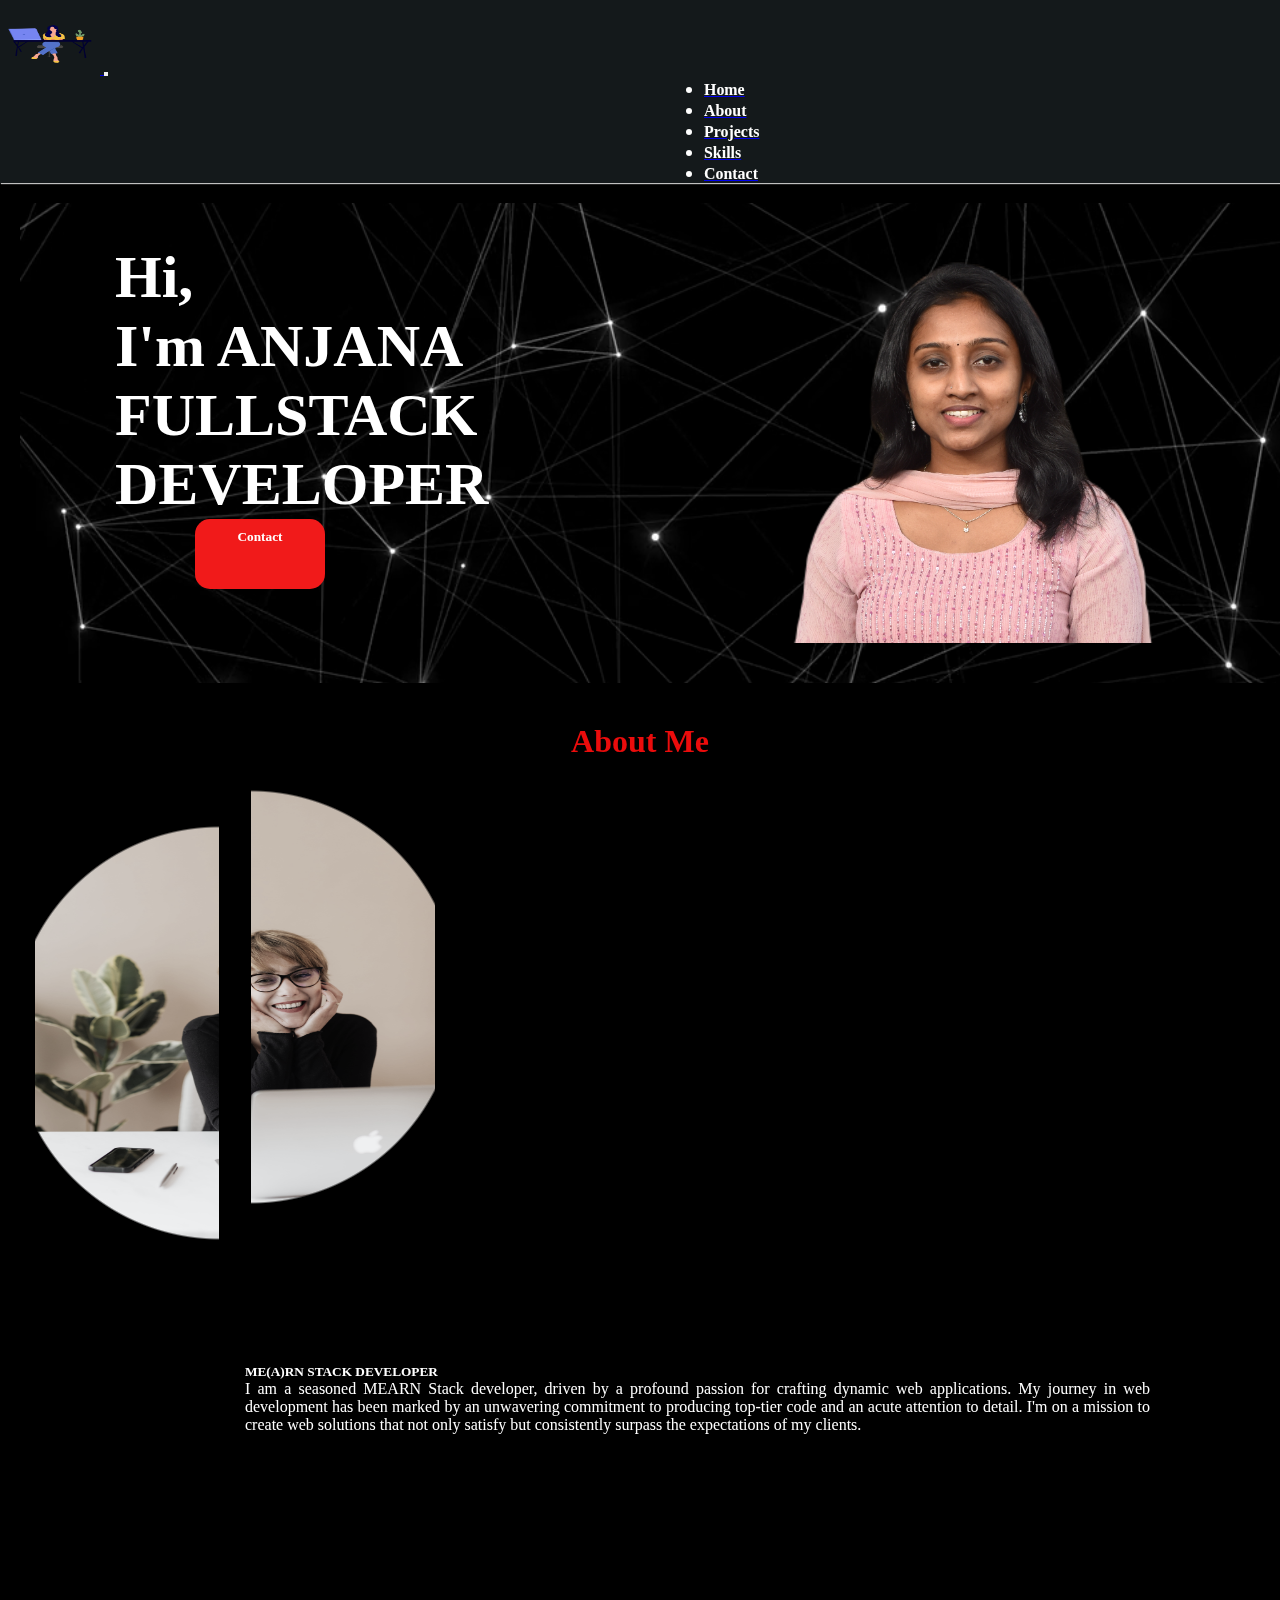
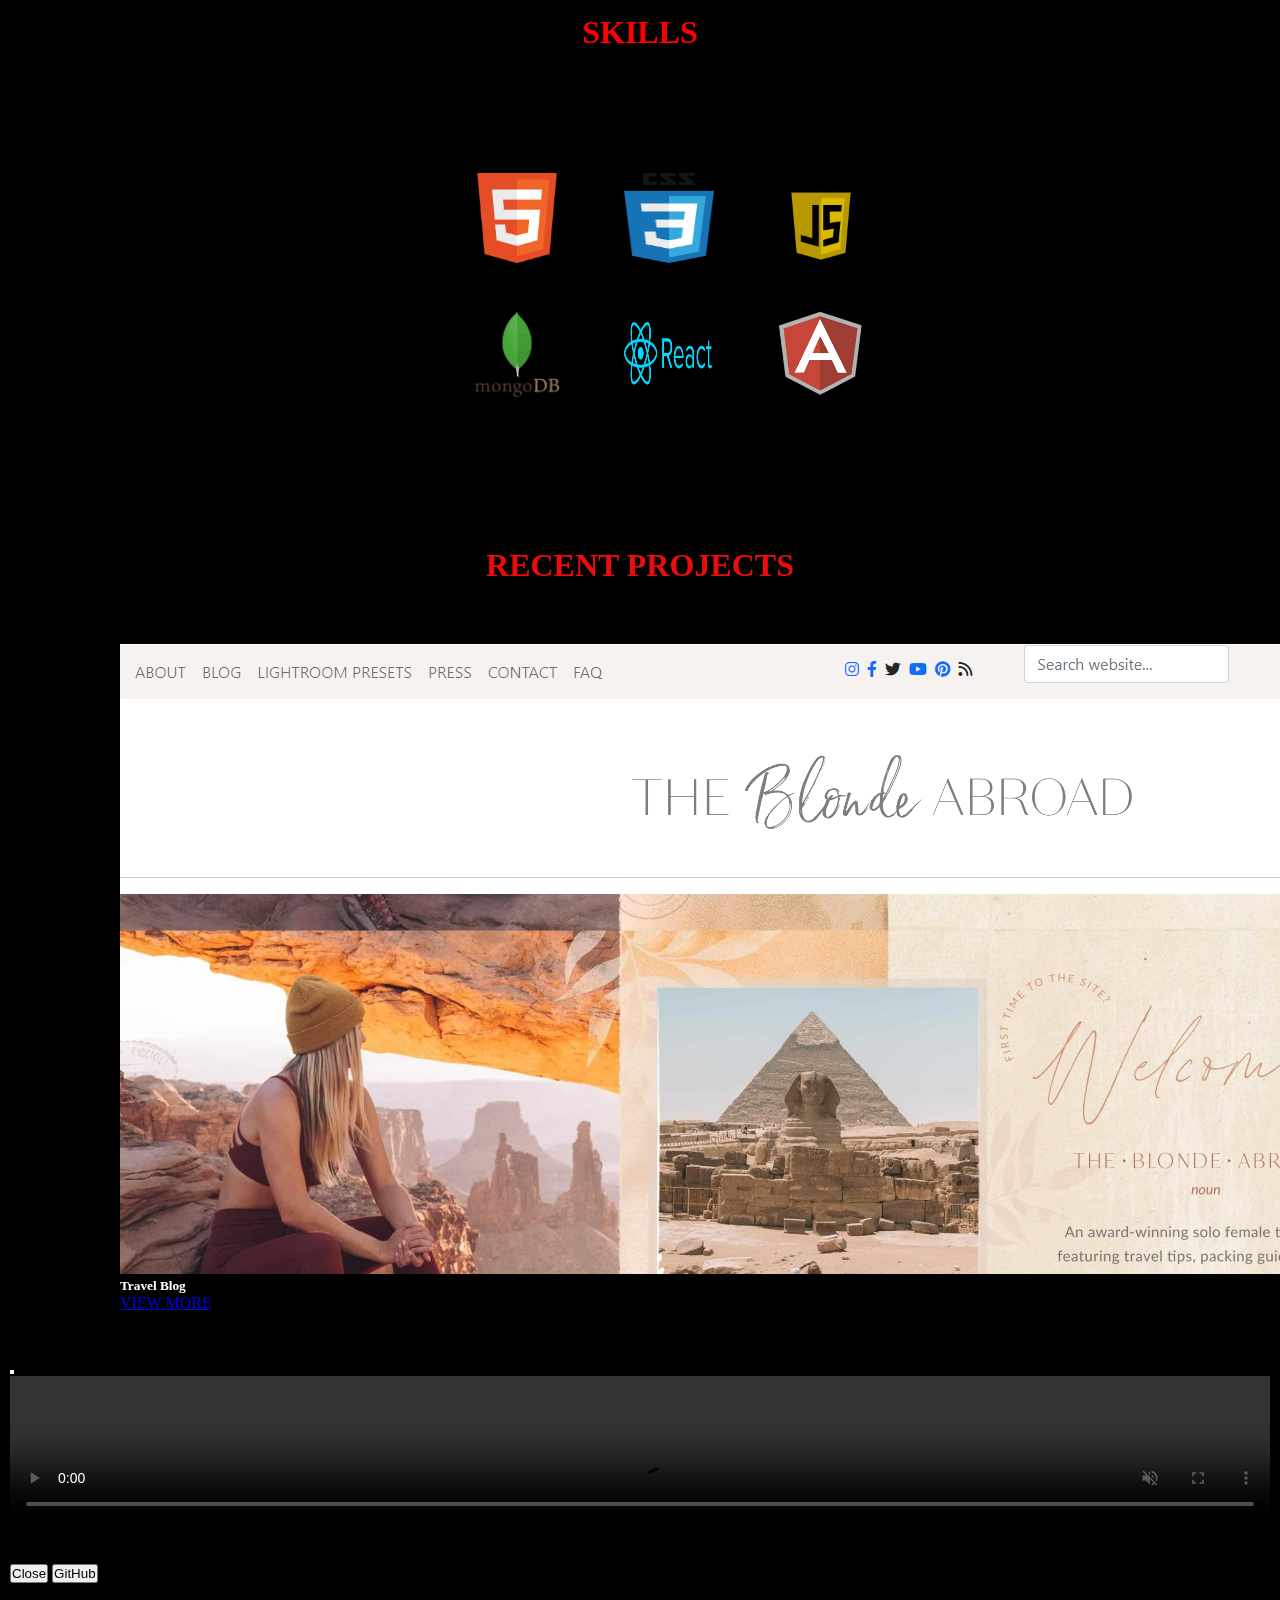
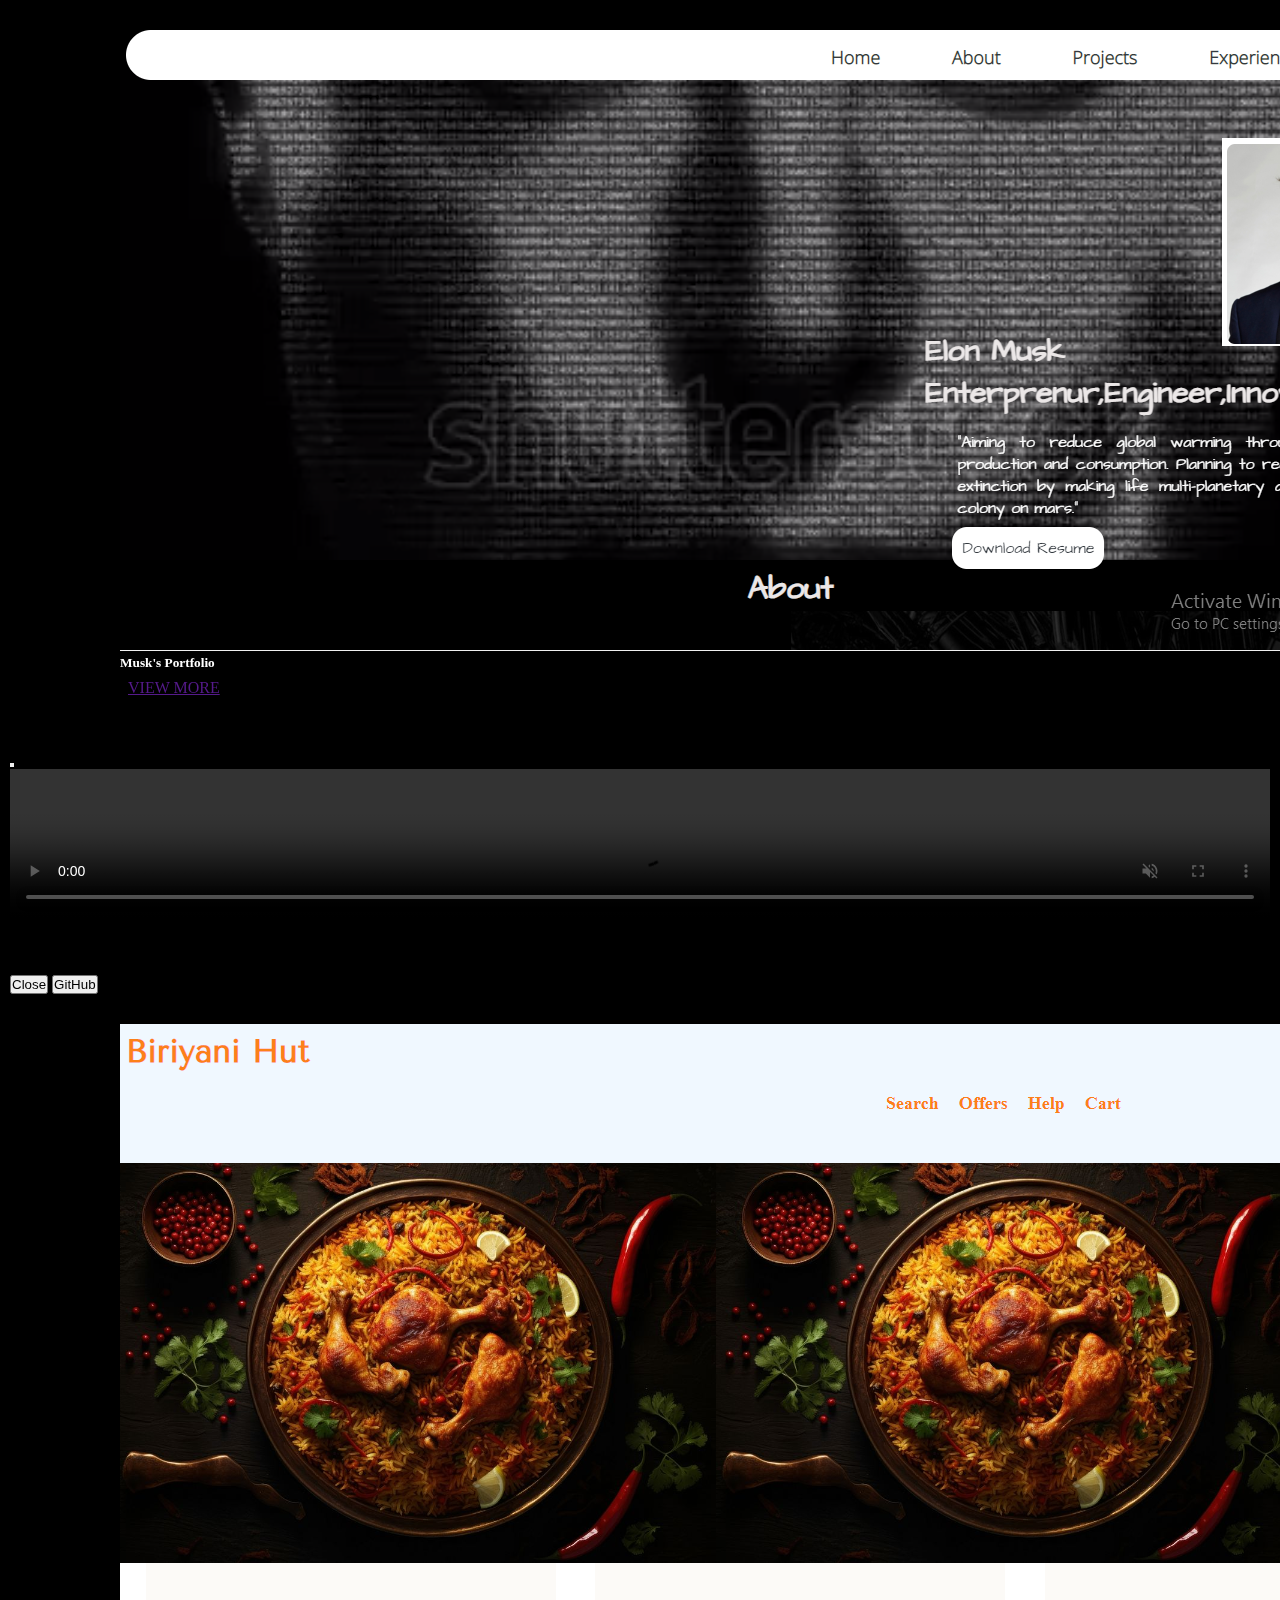
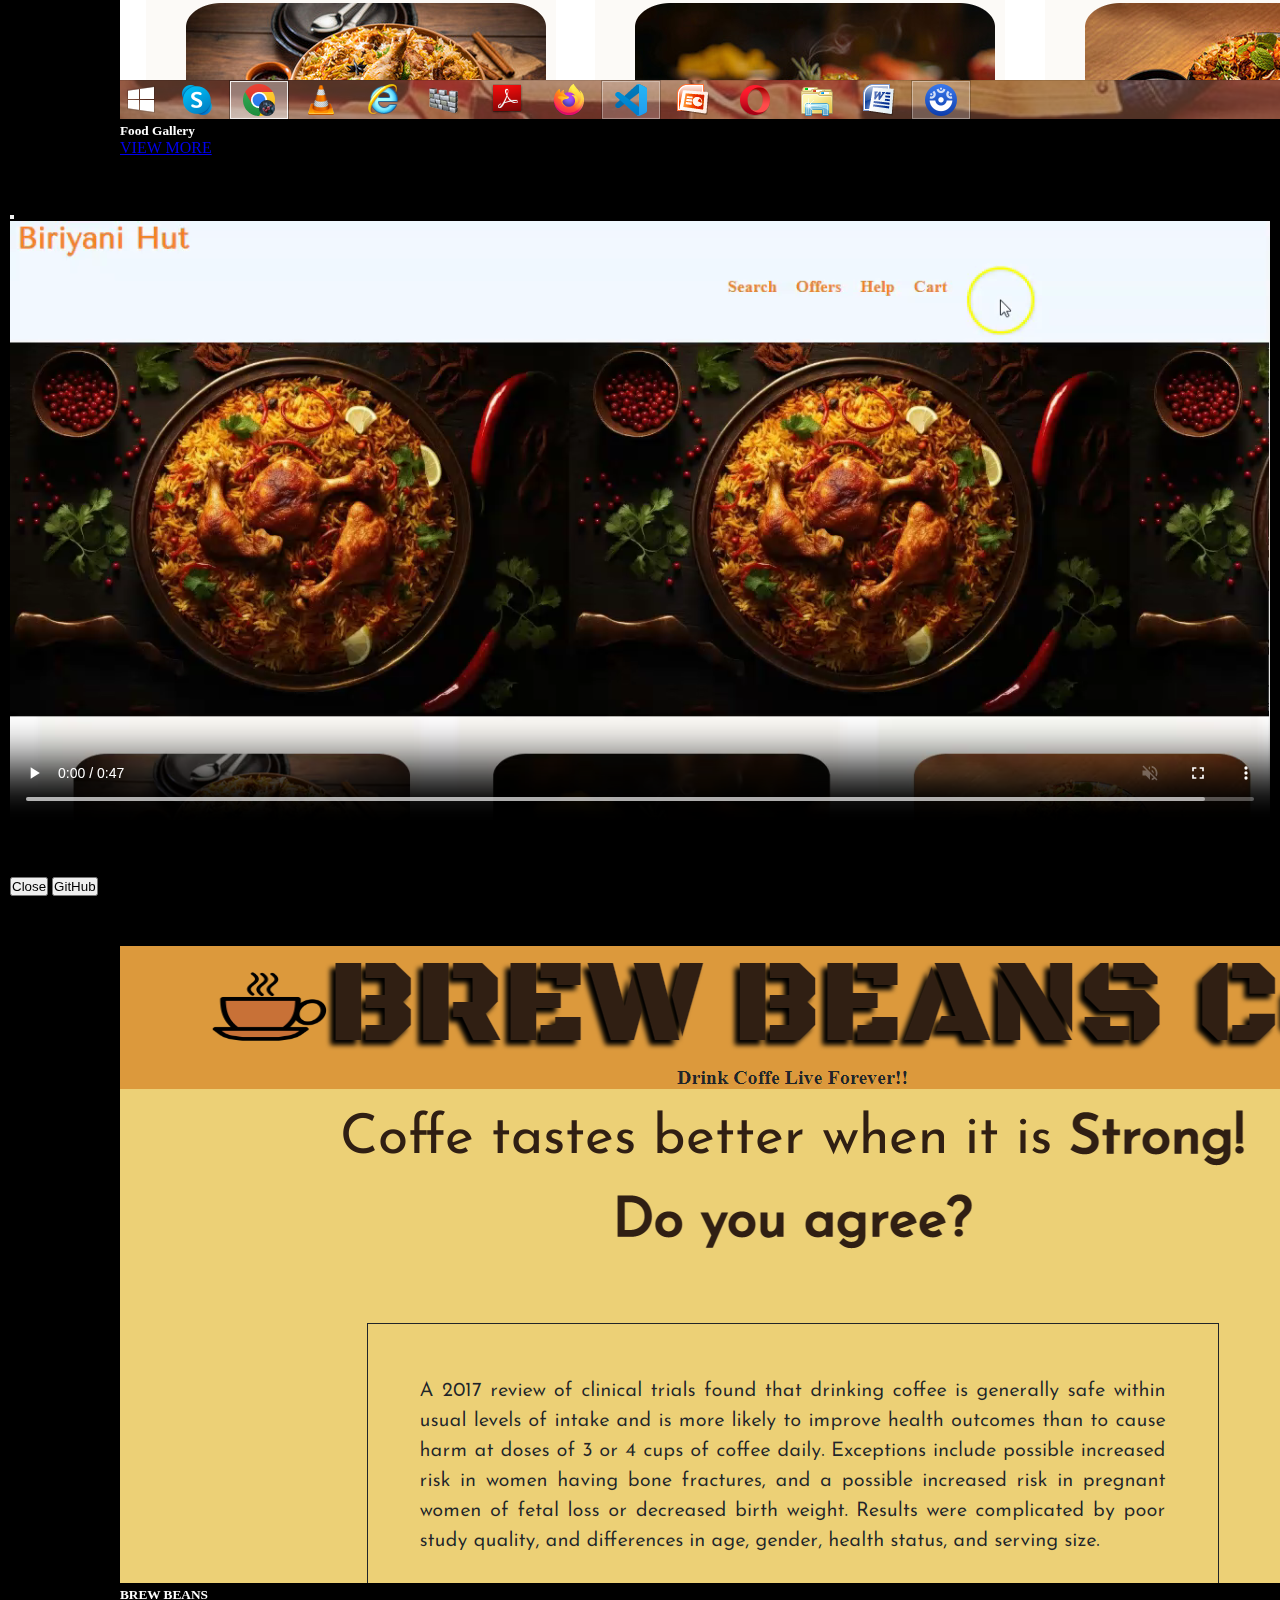
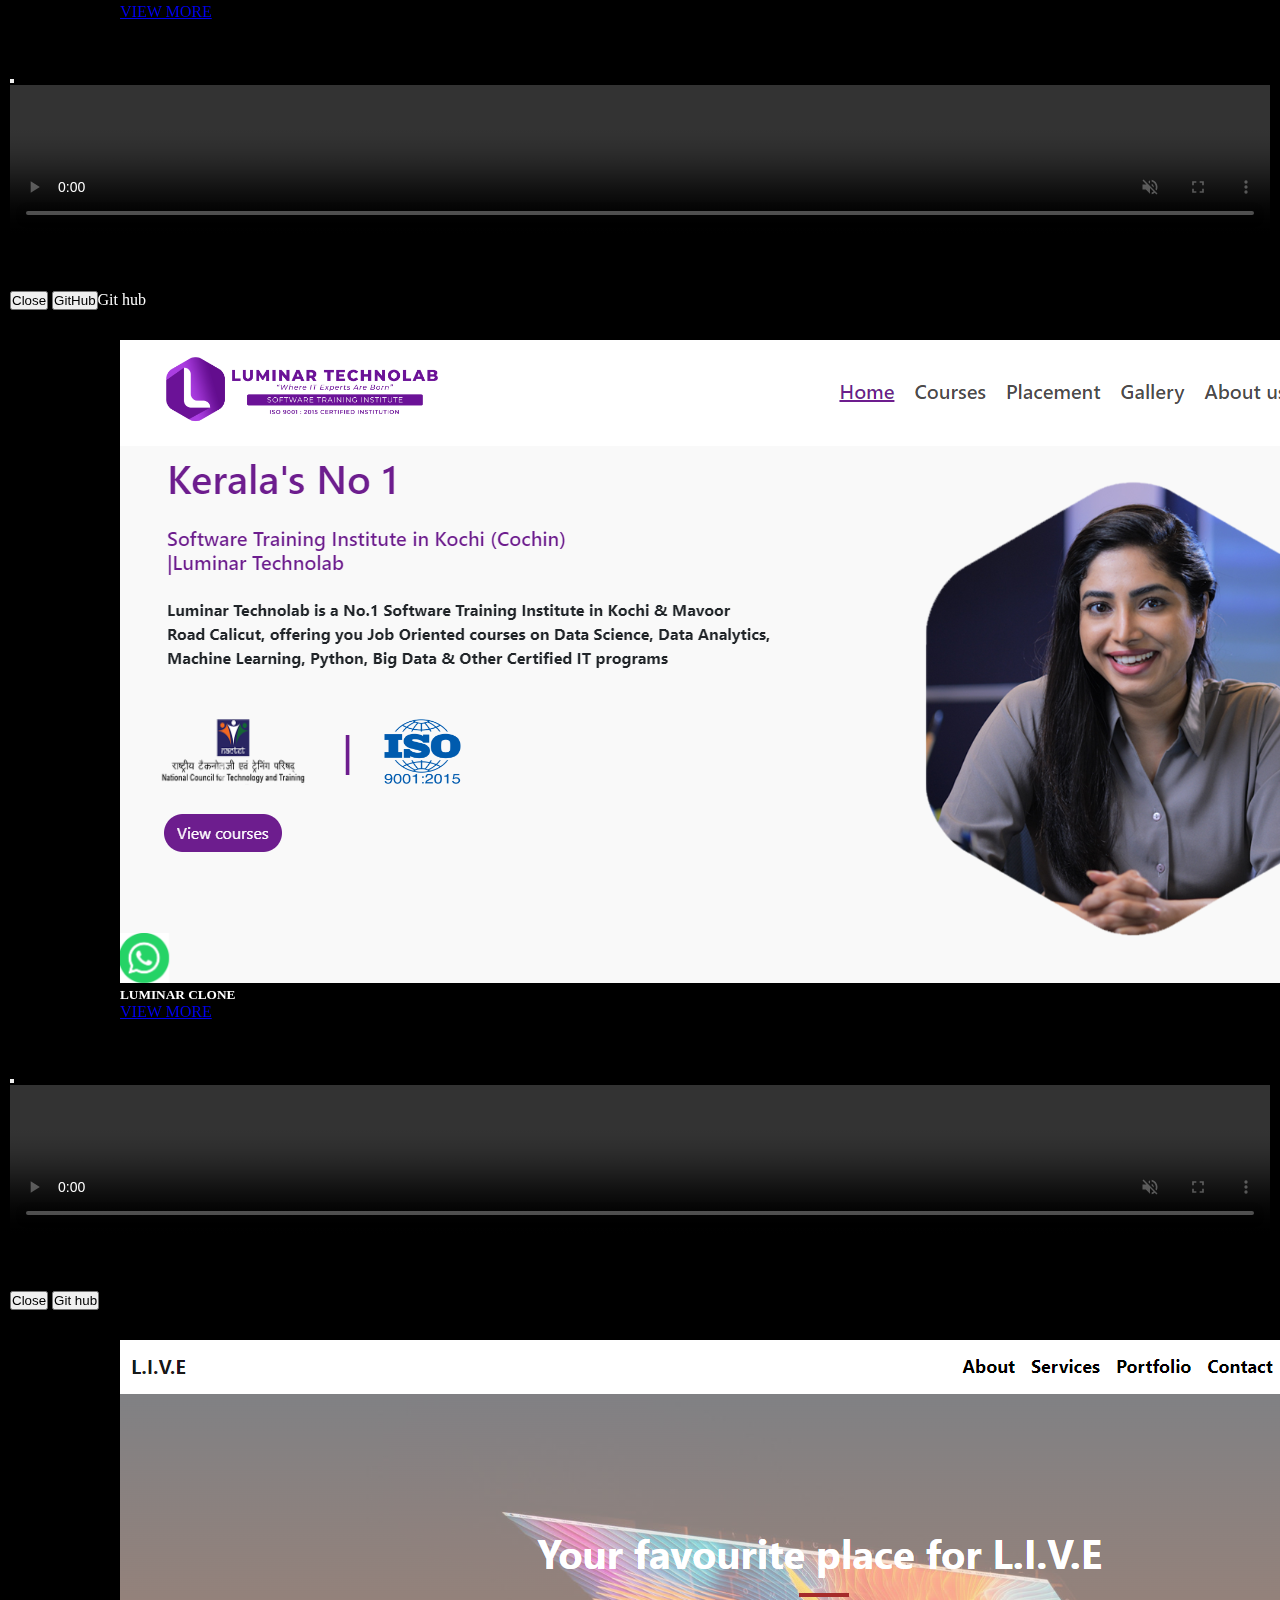
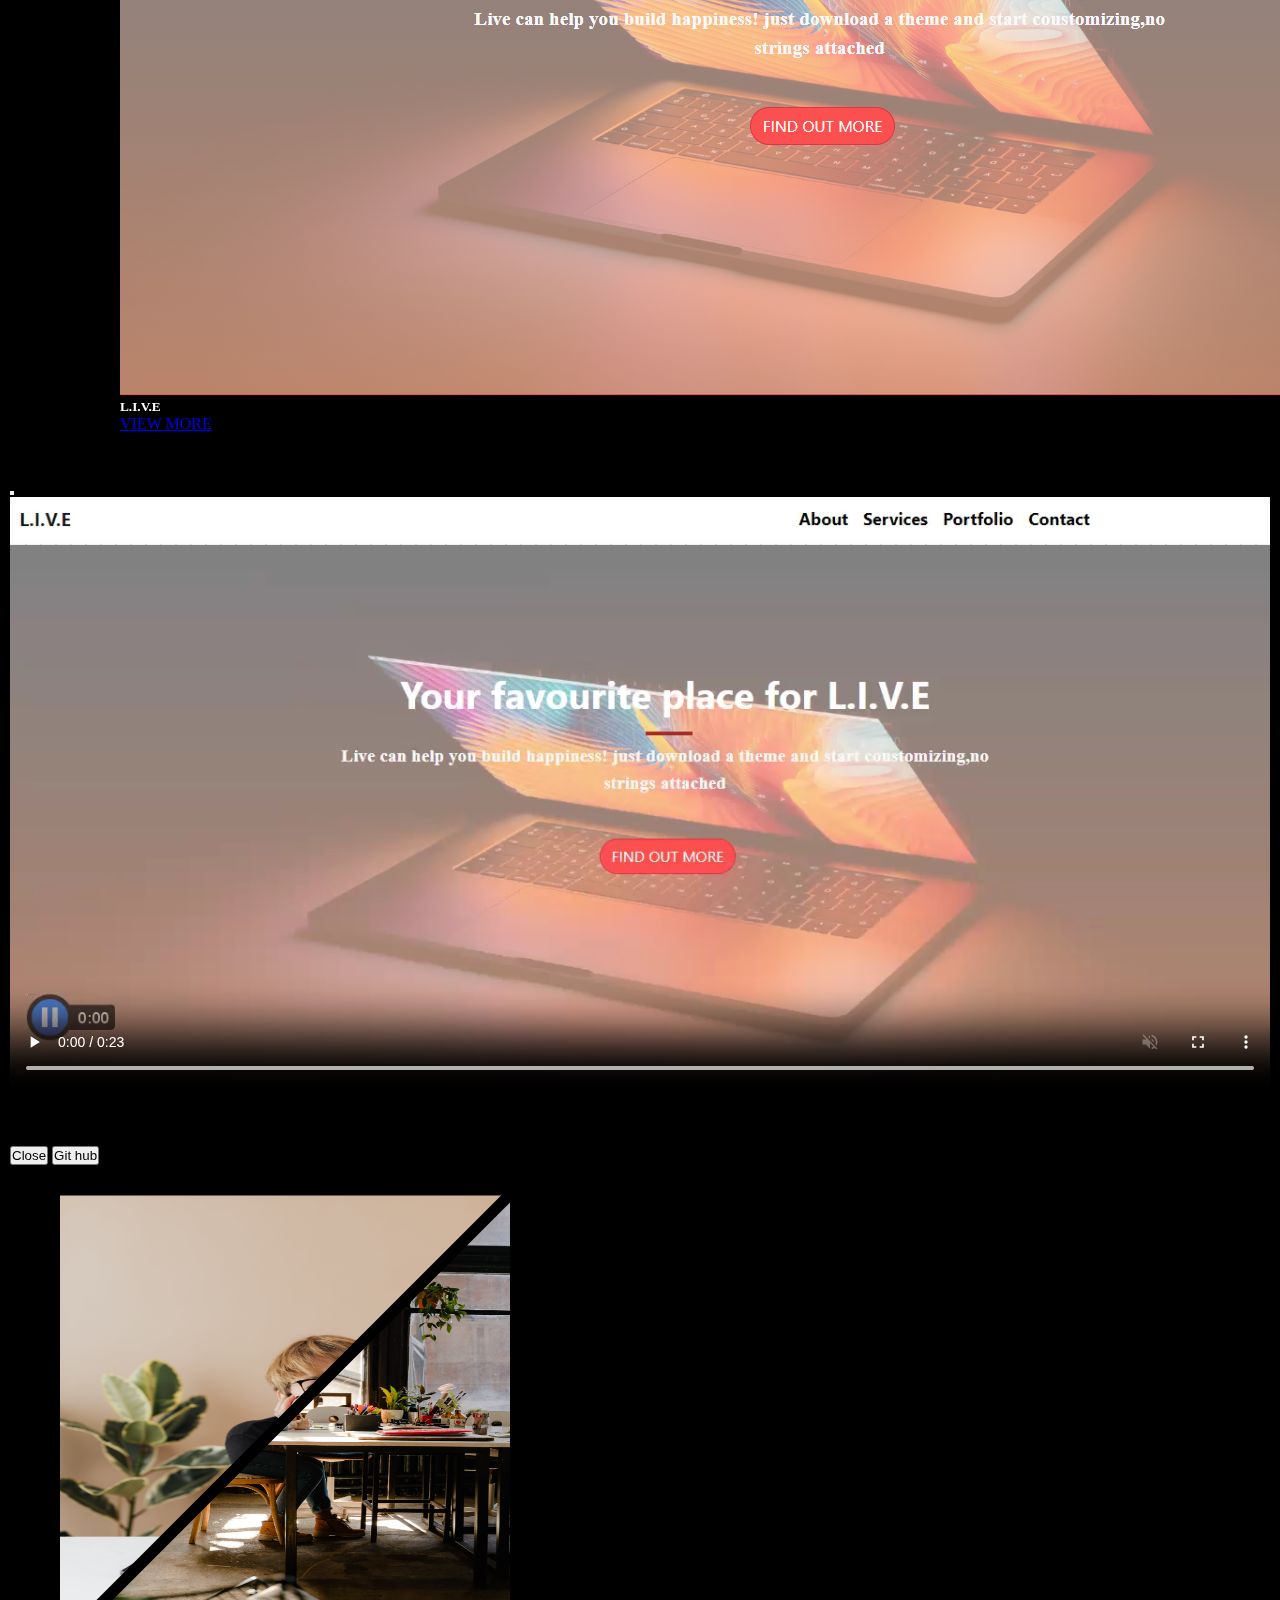
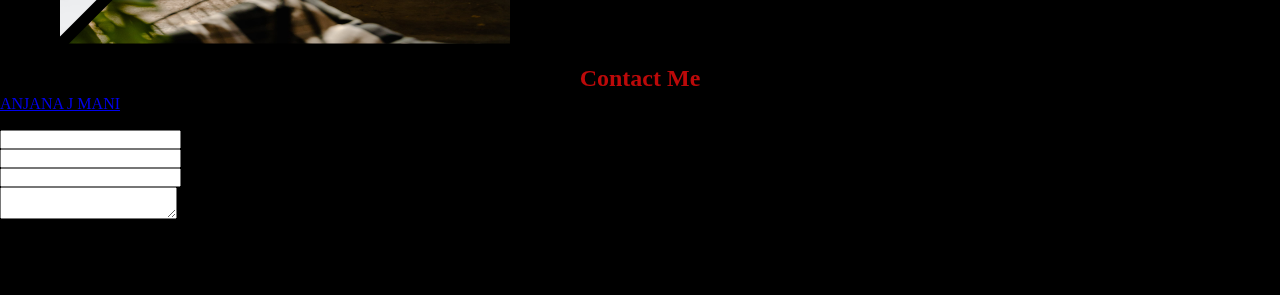
==== index.html @ 1f155f4a "PORTFOLIO" ====
﻿
<!DOCTYPE html>
<html lang="en">

<head>
  <meta charset="UTF-8">
  <meta http-equiv="X-UA-Compatible" content="IE=edge">
  <meta name="viewport" content="width=device-width, initial-scale=1.0">
  <!--bootstap-->
  <link href="https://cdn.jsdelivr.net/npm/bootstrap@5.0.2/dist/css/bootstrap.min.css" rel="stylesheet"
    integrity="sha384-EVSTQN3/azprG1Anm3QDgpJLIm9Nao0Yz1ztcQTwFspd3yD65VohhpuuCOmLASjC" crossorigin="anonymous">
  <script src="https://cdn.jsdelivr.net/npm/@popperjs/core@2.9.2/dist/umd/popper.min.js"
    integrity="sha384-IQsoLXl5PILFhosVNubq5LC7Qb9DXgDA9i+tQ8Zj3iwWAwPtgFTxbJ8NT4GN1R8p"
    crossorigin="anonymous"></script>
  <script src="https://cdn.jsdelivr.net/npm/bootstrap@5.0.2/dist/js/bootstrap.min.js"
    integrity="sha384-cVKIPhGWiC2Al4u+LWgxfKTRIcfu0JTxR+EQDz/bgldoEyl4H0zUF0QKbrJ0EcQF"
    crossorigin="anonymous"></script>
  <!--CSS-->
  <link rel="stylesheet" href="./style.css">

  <!--fontawesome-->

  <link rel="stylesheet" href="https://cdnjs.cloudflare.com/ajax/libs/font-awesome/6.4.2/css/all.min.css"
    integrity="sha512-z3gLpd7yknf1YoNbCzqRKc4qyor8gaKU1qmn+CShxbuBusANI9QpRohGBreCFkKxLhei6S9CQXFEbbKuqLg0DA=="
    crossorigin="anonymous" referrerpolicy="no-referrer" />
  <!--favicon-->

  <link rel="icon"
    href="[data-uri]">

  <link rel="stylesheet" href="https://cdnjs.cloudflare.com/ajax/libs/font-awesome/6.4.2/css/all.min.css"
    integrity="sha512-z3gLpd7yknf1YoNbCzqRKc4qyor8gaKU1qmn+CShxbuBusANI9QpRohGBreCFkKxLhei6S9CQXFEbbKuqLg0DA=="
    crossorigin="anonymous" referrerpolicy="no-referrer" />
  <title>FullStack Developer</title>

</head>

<body>
 <!--navbar-->
 <nav class="navbar navbar-expand-lg navbar-dark ">
  <div class="container-fluid">
  
      <a class='navbar-brand' href='/'>
        <img src="./MEDIA/—Pngtree—girls work in office vector_9269401.png" width="100" height="74" class="d-inline-block align-text-top">
      </a>
    <button class="navbar-toggler" type="button" data-bs-toggle="collapse" data-bs-target="#navbarNav" aria-controls="navbarNav" aria-expanded="false" aria-label="Toggle navigation">
      <span class="navbar-toggler-icon"></span>
    </button>
    <div class="collapse navbar-collapse" id="navbarNav">
      <ul class="navbar-nav">
        <li class="nav-item">
          <a class="nav-link active" aria-current="page" href="#home"><h5>Home</h5></a>
        </li>
        <li class="nav-item">
          <a class="nav-link active" href="#about"><h5>About</h5></a>
        </li>
        <li class="nav-item">
          <a class="nav-link active" href="#projects"><h5>Projects</h5></a>
        </li>
        <li class="nav-item">
          <a class="nav-link active" href="#skills"><h5>Skills</h5></a>
        </li>
        <li class="nav-item">
          <a class="nav-link active" href="#contact" tabindex="-1" aria-disabled="true"><h5>Contact</h5></a>
        </li>
      </ul>
    </div>
  </div>
</nav>

<!--HOME-->
<sectio id="home">
  <div class="home_container_video">
    <video  class="vid"width =100% heigt=500px controls loop autoplay muted>
      <source src="./MEDIA/black_-_13495 (540p).mp4" type="video/mp4">
    </video>
    
  <div class="home_container">
   
    <div class="home_text">
    <h1>Hi,<br>I'm <SPAN class="text-danger">ANJANA</SPAN>
    <br><SPAN class="text-danger">FULL</SPAN>STACK DEVELOPER
    </h1>
    <div class="contact">
      <a href="#contact"><h5>Contact</h5></a>
    </div>
   </div>
   <div class="home_image">
   <img src="./MEDIA/profile.png" >
   </div>

  </div>

  </div>
</section>
<!--About-->


<!--About-->
<section id="about">
 
  <h1 class="about_title">About Me</h1>
  <div class="row1 d-flex">

<div class=" ac1 ms-5"><img  class="about_image" src="./MEDIA/1 (1).jpg" alt="..." height="450px" width="400px"></div>
<div class="ac2 mt-1">
  <h5 class="about_head">ME(A)RN STACK DEVELOPER</h5>
  <p class="about_text">I am a seasoned MEARN Stack developer, driven by a profound passion for crafting dynamic web applications. My journey in web development has been marked by an unwavering commitment to producing top-tier code and an acute attention to detail. I'm on a mission to create web solutions that not only satisfy but consistently surpass the expectations of my clients.</p>    
</div>
</div> 
</section>




<!--SKILLS-->
<section id="skills">
<h1 class="skill_title">SKILLS</h1>
<div class="container_skills d-flex" >

  <TABLE class="skill_table">
    <TR>
      <TD><img src="./html5-logo-31813.png" width="80px" height="60px"></TD>
      <TD><img src="./MEDIA/html5-logo-31821.png" width="80px" height="60px"></TD>
      <TD><img src="./MEDIA/js.png" ></TD>
    </TR>
    <TR>
      <TD><img src="./MEDIA/MONGO.png" width="80px" height="60px"></TD>
      <TD><img src="./MEDIA/REACT.png" width="80px" height="60px"></TD>
      <TD><img src="./MEDIA/angular.png" ></TD>
    </TR>
    <TR>
      <TD></TD>
      <TD></TD>
    </TR>
  </TABLE>
</div>
</section>
</body>
<!--PROJECTS-->
<section id="projects">
  <h1 class="project_title">RECENT PROJECTS</h1>
 
    <div class="row1 d-flex ">
   
    
    <div class="card" style="width: 18rem;">
      <img src="./Snip - Start Here - Google Chrome (2).png" class="card-img-top" alt="...">
      <div class="card-body">
        <h5 class="card-title">Travel Blog</h5>
        <a href="#" class="btn btn-primary" data-bs-toggle="modal" data-bs-target="#exampleModal1">VIEW MORE</a>
    
      </div>
    </div>
        
    
    <!-- Modal1 -->
    <div class="modal fade" id="exampleModal1" tabindex="-1" aria-labelledby="exampleModalLabel" aria-hidden="true">
      <div class="modal-dialog">
        <div class="modal-content">
          <div class="modal-header">
            <h5 class="modal-title" id="exampleModalLabel">TRAVEL BLOG</h5>
            <button type="button" class="btn-close" data-bs-dismiss="modal" aria-label="Close"></button>
          </div>
          <div class="modal-body">
        
            <video  width =100% heigt=100% controls loop autoplay muted>
              <source src="./MEDIA/TRAVEL BLOG.mp4" type="video/mp4">
            </video>
          
            <p class="card-text">
              A travel blog static website created with HTML5 CSS & Bootstap5.It includes an attaractive carousel and differnt cards and attarctive hovers</p>
          </div>
          <div class="modal-footer">
            <button type="button" class="btn btn-secondary" data-bs-dismiss="modal">Close</button>
            
              <a href="https://github.com/ANJANA-MANI/TRAVEL-BLOG.git"target="_blank">
                <button type="button" class="btn btn-info" data-bs-dismiss="modal">GitHub</button></a>
          </div>
        </div>
      </div>
    </div>
    
    
    
    
    <div class="card" style="width: 18rem;">
      <img src="./MEDIA/PORTFOLIO.png" class="card-img-top" alt="...">
      <div class="card-body">
        <h5 class="card-title">Musk's Portfolio</h5>
        <p class="card-text align-text-center">
       
        
        <a href="" class="btn btn-primary" data-bs-toggle="modal" data-bs-target="#exampleModal2">VIEW MORE</a>
    
      </div>
    </div>
        
    
    <!-- Modal2 -->
    <div class="modal fade" id="exampleModal2" tabindex="-1" aria-labelledby="exampleModalLabel" aria-hidden="true">
      <div class="modal-dialog">
        <div class="modal-content">
          <div class="modal-header">
            <h5 class="modal-title" id="exampleModalLabel">TRAVEL BLOG</h5>
            <button type="button" class="btn-close" data-bs-dismiss="modal" aria-label="Close"></button>
          </div>
          <div class="modal-body">
        
            <video  width =100% heigt=100% controls loop autoplay muted>
              <source src="./MEDIA/PORTFOLIO.mp4" type="video/mp4">
            </video>
          
            <p class="card-text">
              Portfolio of Elon Musk created with html5 and css  which breifly explain his projects and services<br>
              <b>Tools used: HTML5 ,CSS </b></p>
            </div>
          <div class="modal-footer">
            <button type="button" class="btn btn-secondary" data-bs-dismiss="modal">Close</button>
            
              <a href="https://github.com/ANJANA-MANI/DEMO-_PORTFOLIO.git"target="_blank"><button type="button" class="btn btn-info" data-bs-dismiss="modal">GitHub</button></a>
          </div>
        </div>
      </div>
    </div>
    
    
    
    <div class="card" style="width: 18rem;">
      <img src="./MEDIA/Snip - Food - Google Chrome.png"class="card-img-top" alt="...">
      <div class="card-body">
        <h5 class="card-title">Food Gallery</h5>
  
        <a href="#" class="btn btn-primary" data-bs-toggle="modal" data-bs-target="#exampleModal3">VIEW MORE</a>
    
      </div>
    </div>
        
    
    <!-- Modal3 -->
    <div class="modal fade" id="exampleModal3" tabindex="-1" aria-labelledby="exampleModalLabel" aria-hidden="true">
      <div class="modal-dialog">
        <div class="modal-content">
          <div class="modal-header">
            <h5 class="modal-title" id="exampleModalLabel">FOOD GALLERY</h5>
            <button type="button" class="btn-close" data-bs-dismiss="modal" aria-label="Close"></button>
          </div>
          <div class="modal-body">
        
            <video  width =100% heigt=100% controls loop autoplay muted>
              <source src="./MEDIA/BIRIYANI HUT.mp4" type="video/mp4">
            </video>
          
            <p class="card-text">
              Static website which displays different types of biriyanis<br>
              <b>Tools used:HTML5,CSS</b>
          </div>
          <div class="modal-footer">
            <button type="button" class="btn btn-secondary" data-bs-dismiss="modal">Close</button>
           
              <a href="https://github.com/ANJANA-MANI/FOOD_GALLERY.git" target="_blank"> <button type="button" class="btn btn-info" data-bs-dismiss="modal">GitHub</button></a>
          </div>
        </div>
      </div>
    </div>
    </div>
    
    
    <div class="row1 d-flex ">
    
      <div class="card" style="width: 18rem;">
        <img src="./MEDIA/Snip - COFFEE - Google Chrome.png"class="card-img-top" alt="...">
        <div class="card-body">
          <h5 class="card-title">BREW BEANS</h5>
          
          
          <a href="#" class="btn btn-primary" data-bs-toggle="modal" data-bs-target="#exampleModal4">VIEW MORE</a>
      
        </div>
      </div>
          
      
      <!-- Modal4 -->
      <div class="modal fade" id="exampleModal4" tabindex="-1" aria-labelledby="exampleModalLabel" aria-hidden="true">
        <div class="modal-dialog">
          <div class="modal-content">
            <div class="modal-header">
              <h5 class="modal-title" id="exampleModalLabel">BREW BEANS</h5>
              <button type="button" class="btn-close" data-bs-dismiss="modal" aria-label="Close"></button>
            </div>
            <div class="modal-body">
          
              <video  width =100% heigt=100% controls loop autoplay muted>
                <source src="./MEDIA/COFFE.mp4" type="video/mp4">
              </video>
            
              <p class="card-text">
                Static website which displays different types of biriyanis<br>
                <b>Tools used:HTML5,CSS</b>
            </div>
            <div class="modal-footer">
              <button type="button" class="btn btn-secondary" data-bs-dismiss="modal">Close</button>
             
                <a href="https://github.com/ANJANA-MANI/BREWBEAN.git"target="_blank">  <button type="button" class="btn btn-info" data-bs-dismiss="modal">GitHub</button>Git hub</a>
            </div>
          </div>
        </div>
      </div>
    
      <div class="card" style="width: 18rem;">
        <img src="./MEDIA/Snip - Kerala's No.1 Software Training Institute in Kochi (Cochin) Luminar.png"class="card-img-top" alt="...">
        <div class="card-body">
          <h5 class="card-title">LUMINAR CLONE</h5>
          
          <a href="#" class="btn btn-primary" data-bs-toggle="modal" data-bs-target="#exampleModal5">VIEW MORE</a>
      
        </div>
      </div>
          
      
      <!-- Modal5 -->
      <div class="modal fade" id="exampleModal5" tabindex="-1" aria-labelledby="exampleModalLabel" aria-hidden="true">
        <div class="modal-dialog">
          <div class="modal-content">
            <div class="modal-header">
              <h5 class="modal-title" id="exampleModalLabel">LUMINAR CLONE</h5>
              <button type="button" class="btn-close" data-bs-dismiss="modal" aria-label="Close"></button>
            </div>
            <div class="modal-body">
          
              <video  width =100% heigt=100% controls loop autoplay muted>
                <source src="./MEDIA/luminar.mp4" type="video/mp4">
              </video>
            
              <p class="card-text">
                Static webite which is a clone of Luminar's home page <br>
               
                Cloned luminar's home page .It includes carousels,hovers,cards
                <b>Tools used:HTML5,CSS3,Bootsrap</b>
            </div>
            <div class="modal-footer">
              <button type="button" class="btn btn-secondary" data-bs-dismiss="modal">Close</button>
              
                <a href="https://github.com/ANJANA-MANI/LUMINAR_CLONE.git "target="_blank"><button type="button" class="btn btn-info" data-bs-dismiss="modal">Git hub</button></a>
            </div>
          </div>
        </div>
      </div>
    
    
      <div class="card" style="width: 18rem;">
        <img src="./MEDIA/Snip - Document - Google Chrome.png"class="card-img-top" alt="...">
        <div class="card-body">
          <h5 class="card-title">L.I.V.E</h5>
          
          
          <a href="#" class="btn btn-primary" data-bs-toggle="modal" data-bs-target="#exampleModal6">VIEW MORE</a>
      
        </div>
      </div>
          
      
      <!-- Modal6 -->
      <div class="modal fade" id="exampleModal6" tabindex="-1" aria-labelledby="exampleModalLabel" aria-hidden="true">
        <div class="modal-dialog">
          <div class="modal-content">
            <div class="modal-header">
              <h5 class="modal-title" id="exampleModalLabe6">L.V.I.E</h5>
              <button type="button" class="btn-close" data-bs-dismiss="modal" aria-label="Close"></button>
            </div>
            <div class="modal-body">
          
              <video  width =100% heigt=100% controls loop autoplay muted>
                <source src="./MEDIA/L.I.V.E.mp4" type="video/mp4">
              </video>
              <p class="card-text">
                
                A Static website  which displays different services consists of grid,card,modal etc.. ,developed as a part of examination<br>
                Tools used:HTML5,CSS
            </div>
            <div class="modal-footer">
              <button type="button" class="btn btn-secondary" data-bs-dismiss="modal">Close</button>
             
              <a href="https://github.com/ANJANA-MANI/WEB-TASK.git" target="_blank"> <button type="button" class="btn btn-info" data-bs-dismiss="modal">Git hub</button></a></button>
            </div>
          </div>
        </div>
      </div>
    
    </div>
</section>
<!--contact-->
<section id="contact">
  <!--Section: Contact v.2-->
<div class="contact_container d-flex ">

<section class=" w-50 ">
  <div class="gallery">
    <img src="./MEDIA/1 (1).jpg" alt="a wolf">
    <img src="./MEDIA/1 (2).jpg" alt="a lioness">
  </div>
</section>
<section class="mb-4 w-50 m-5">

  <!--Section heading-->
  <h2 class="contact_title">Contact Me</h2>
  <!--Section description-->
  <p class="text-center text-white w-responsive mx-auto mb-5">Do you have any questions? Please do not hesitate to contact us directly. Our team will come back to you within
      a matter of hours to help you.</p>

  <div class="row">

      <!--Grid column-->
      <div class="col-md-9 mb-md-0 mb-5">
          <form id="contact-form" name="contact-form" action="mail.php" method="POST">

              <!--Grid row-->
              <div class="row">

                  <!--Grid column-->
                  <div class="col-md-6">
                      <div class="md-form mb-0">
                          <input type="text" id="name" name="name" class="form-control">
                          <label for="name" class="">Your name</label>
                      </div>
                  </div>
                  <!--Grid column-->

                  <!--Grid column-->
                  <div class="col-md-6">
                      <div class="md-form mb-0">
                          <input type="text" id="email" name="email" class="form-control">
                          <label for="email" class="">Your email</label>
                      </div>
                  </div>
                  <!--Grid column-->

              </div>
              <!--Grid row-->

              <!--Grid row-->
              <div class="row">
                  <div class="col-md-12">
                      <div class="md-form mb-0">
                          <input type="text" id="subject" name="subject" class="form-control">
                          <label for="subject" class="">Subject</label>
                      </div>
                  </div>
              </div>
              <!--Grid row-->

              <!--Grid row-->
              <div class="row">

                  <!--Grid column-->
                  <div class="col-md-12">

                      <div class="md-form">
                          <textarea type="text" id="message" name="message" rows="2" class="form-control md-textarea"></textarea>
                          <label for="message">Your message</label>
                      </div>

                  </div>
              </div>
              <!--Grid row-->

          </form>

          <div class="text-center text-md-left">
              <a class="btn btn-primary" onclick="document.getElementById('contact-form').submit();">Send</a>
          </div>
          <div class="status"></div>
      </div>
      <!--Grid column-->

      <!--Grid column-->
      <div class="col-md-3 text-center">
          <ul class="list-unstyled mb-0">
              <li><i class="fas fa-map-marker-alt fa-2x"></i>
                  <p>Kerala,Kottayam</p>
              </li>

              <li><i class="fas fa-phone mt-4 fa-2x"></i>
                  <p>8138923730</p>
              </li>

              <li><i class="fas fa-envelope mt-4 fa-2x"></i>
                  <p>anjanajmani333@gmail.com</p>
              </li>
          </ul>
      </div>
      <!--Grid column-->

  </div>
  </section>
</div>
</section>
<!--Section: Contact v.2-->

<!--footer-->
<footer class="bg-dark text-center text-white">
  <!-- Grid container -->
  <div class="container p-4 pb-0">
    <!-- Section: Social media -->
    <section class="mb-4">
      <!-- Facebook -->
      <a
        class="btn text-white btn-floating m-1"
        style="background-color: #3b5998;"
        href="#!"
        role="button"
        ><i class="fab fa-facebook-f"></i
      ></a>

      <!-- Twitter -->
      <a
        class="btn text-white btn-floating m-1"
        style="background-color: #55acee;"
        href="#!"
        role="button"
        ><i class="fab fa-twitter"></i
      ></a>

      <!-- Google -->
      <a
        class="btn text-white btn-floating m-1"
        style="background-color: #dd4b39;"
        href="#!"
        role="button"
        ><i class="fab fa-google"></i
      ></a>

      <!-- Instagram -->
      <a
        class="btn text-white btn-floating m-1"
        style="background-color: #ac2bac;"
        href="#!"
        role="button"
        ><i class="fab fa-instagram"></i
      ></a>

      <!-- Linkedin -->
      <a
        class="btn text-white btn-floating m-1"
        style="background-color: #0082ca;"
        href="https://www.linkedin.com/in/anjana-j-mani-b41306174/"
        role="button"
        ><i class="fab fa-linkedin-in"></i
      ></a>
      <!-- Github -->
      <a
        class="btn text-white btn-floating m-1"
        style="background-color: #333333;"
        href="https://github.com/ANJANA-MANI"
        role="button"
        ><i class="fab fa-github"></i
      ></a>
    </section>
    <!-- Section: Social media -->
  </div>
  <!-- Grid container -->

  <!-- Copyright -->
  <div class="text-center p-3" style="background-color: rgba(0, 0, 0, 0.2);">
   
    <a class="text-white" href="https://mdbootstrap.com/">ANJANA J MANI</a>
  </div>
  <!-- Copyright -->

</footer>

</body>
</html>
---- style.css ----
*{
    margin:0;
    padding:0;
    
}
.navbar-nav{
   margin-left: 55%;
   font-size: larger;
   color: white;
   
  
}
.navbar{
    box-shadow: 1px 1px 1px silver;
  background-color: #14191b;;
    color: white;
    position: sticky;
    top:0;
    z-index: 1060;
}
body{
   background-color:black;
    
}
.home_container_video{

    margin: 20px;
    width:100%;
    height:480px;
    position: relative;
    overflow: hidden;
    z-index: -1;
    
}
.vid{
    position: absolute;
        top: 0;
        left: 0;
        width: 100%;
        height: 100%;
        object-fit: cover; /* Ensure the video covers the entire div */
        z-index: -1;
}
.home_container{

    margin: 20px;
    width:100%;
    height:500px;
    display: flex;
    flex-direction: row;
    position: absolute;
    overflow: hidden;
  
   
}
.home_text{
    margin: 20px;
    width:50%;
    height:400px;
    padding-left:55px;
    color: white;

}
.home_text h1{
    font-size:60px;
}
.home_image{
    margin: 20px;
    width:50%;
    height:400px;
    
}

.home_image img{

    object-fit: contain;
    width:500px;
    height:400px;
}
.contact
{
    height:50px;
    width:110px;
    background-color: rgb(241, 26, 26);
    color:white;
    padding:10px;
    border-radius: 15px;
    margin-left:80px;
    text-align: center;
    justify-content: space-around;
}
.contact a{
    text-decoration: none;
    color:white;
}

.container_about{
    
   z-index: -1;
   overflow: hidden;
   position: relative;
   width:100%;
   height:500px;
}
.about_row{
    
    z-index: -1;
}
.card{
background-color:black;
z-index: -1;
color:white;
text-align:justify;
justify-content: center;
margin-left: 80px;
padding-right: 10px;
justify-content: space-around;

}

.container_about h1
{
color:rgb(241, 37, 37);
margin-top: 50px;

}
.container_skills {
    margin-bottom: 50px;
    margin-top: 50px;
    width:100%;
 
}
.skill_table{
   
    margin-left:32%;
    padding: 30px;

}

.skill_table tr{
   
    padding: 30px;
}

.skill_table td img{
    width:100px;
    height:90px;
}

.skill_table td {
   padding-left: 30px;
   padding-right: 30px;
   padding-top: 40px;
}



.skill_table td img {
      /* the size of the image */
    --b: 4px;     /* the border thickness*/
    --g: 10px;    /* the gap */
    --c: silver; /* the color */
    
    width: var(--s);
    aspect-ratio: 1;
    outline: calc(var(--s)/2) solid #0009;
    outline-offset: calc(var(--s)/-2);
    cursor: pointer;
    transition: .3s;
  }
  .skill_table td img:hover {
    outline: var(--b) ridge var(--c);
    outline-offset: var(--g);
  }
  
  .skill_title{
    text-align: center;
    color:red;
    font-weight:bolder ;
    margin-top: 50px;
  }
  
  .container_project
  {
    background-color: aqua;
    width: 100%;
    height:600px;
    position: relative;
    z-index: -1;
    display: flex;
    flex-direction: row;
  }

  .container_project h1
  {
  color:rgb(241, 37, 37);
  text-align: center;
  
  }

  .project_title
  {
  color:rgb(235, 12, 12);
  text-align: center;
  padding: 20px;
  font-weight:bold ;
  }

  .row1{
    
    padding:10px;
    justify-content: space-around;
   
}
.contact_container{

    width:100%;
    height:500px;
    align-content: center;
    margin-top: 20px;
}
.contact_title
  {
  color:rgb(235, 12, 12);
  text-align: center;
  padding: 20px;
  font-weight:bold ;
  }


  .gallery {
    --g: 8px;
    /* the gap */

    display: grid;
    clip-path: inset(1px);
    /* to avoid visual glitchs */
}

.gallery>img {
    --_p: calc(-1*var(--g));
    grid-area: 1/1;
    width:450px;
    /* control the size */
    aspect-ratio: 1;
    cursor: pointer;
    transition: .4s .1s;
    margin-left: 60px;
}

.gallery>img:first-child {
    clip-path: polygon(0 0, calc(100% + var(--_p)) 0, 0 calc(100% + var(--_p)))
}

.gallery>img:last-child {
    clip-path: polygon(100% 100%, 100% calc(0% - var(--_p)), calc(0% - var(--_p)) 100%)
}

.gallery:hover>img:last-child,
.gallery:hover>img:first-child:hover {
    --_p: calc(50% - var(--g));
}

.gallery:hover>img:first-child,
.gallery:hover>img:first-child:hover+img {
    --_p: calc(-50% - var(--g));
}

.about_image{
    --m:
      radial-gradient(circle farthest-side at right,#000 99%,#0000) 
        0 100%/46% 92% no-repeat,
      radial-gradient(circle farthest-side at left ,#000 99%,#0000) 
        100% 0/46% 92% no-repeat;
    -webkit-mask: var(--m);
            mask: var(--m);
    filter: grayscale(.5);
    transition: .3s linear;
    cursor: pointer;
  }
.about_image:hover {
    -webkit-mask-position: 7.5% 50%,92.5% 50%;
            mask-position: 7.5% 50%,92.5% 50%;
    filter: grayscale(0);
  }
  


  .about_title
  {
  color:rgb(235, 12, 12);
  text-align: center;
  padding: 20px;
  font-weight:bold ;
  }

.about_text,.about_head{
    text-align: justify;
    color:white;
    margin-left:90px;
}
.ac1{

margin-left: 25px;
}

.ac2{

margin-left: 25px;
padding:120px;
text-align: justify;
}


.modal a{
    text-decoration: none;
    color:white;
   
}


.card-text
{
    text-align: justify;
    padding: 8px;
}






.container1{
   
    width:100%;
    height:500px;
    margin-top:10%;
   background-image: 

}
.nav-link h5{
    color:white;
}
.nav-link:hover{
    border-bottom: 1px solid red;
   
    
}
.container1 p,h2{
    text-align: center;
    padding: 10px;
    color: beige;
    text-align:center ;
    opacity:0.8 ;
}
.sidecontainer{
    width:80px;
    height:100px;
    margin-left: 5px;
    margin-top:0;
    position: fixed;
   
}
.plogo{
    position :absolute;
    width:120px;
    height:50px;
    background-color: rgb(132, 241, 132,.8);
    margin-left: 45%;
    text-align: center;
    border-radius: 25px;
   padding: 10px;
   margin-top:50px;
   box-shadow: 2px 2px whitesmoke;
}
.plogo a{
    
    color: white;
    text-decoration: none;
    font-size: larger;
    font-weight: bolder;
}
.plogo:hover{
    
    width:125x;
    height:55px;
}

.ptitle{
   
text-align: center;
}
.card{
    padding: 30px;
    z-index: 1;
}
.project{
    
}
.card-body1{
    background-image: url(https://wallpapers.com/images/featured/laptop-murjp1nk4lp1idlt.jpg);
    background-size:contain;
}
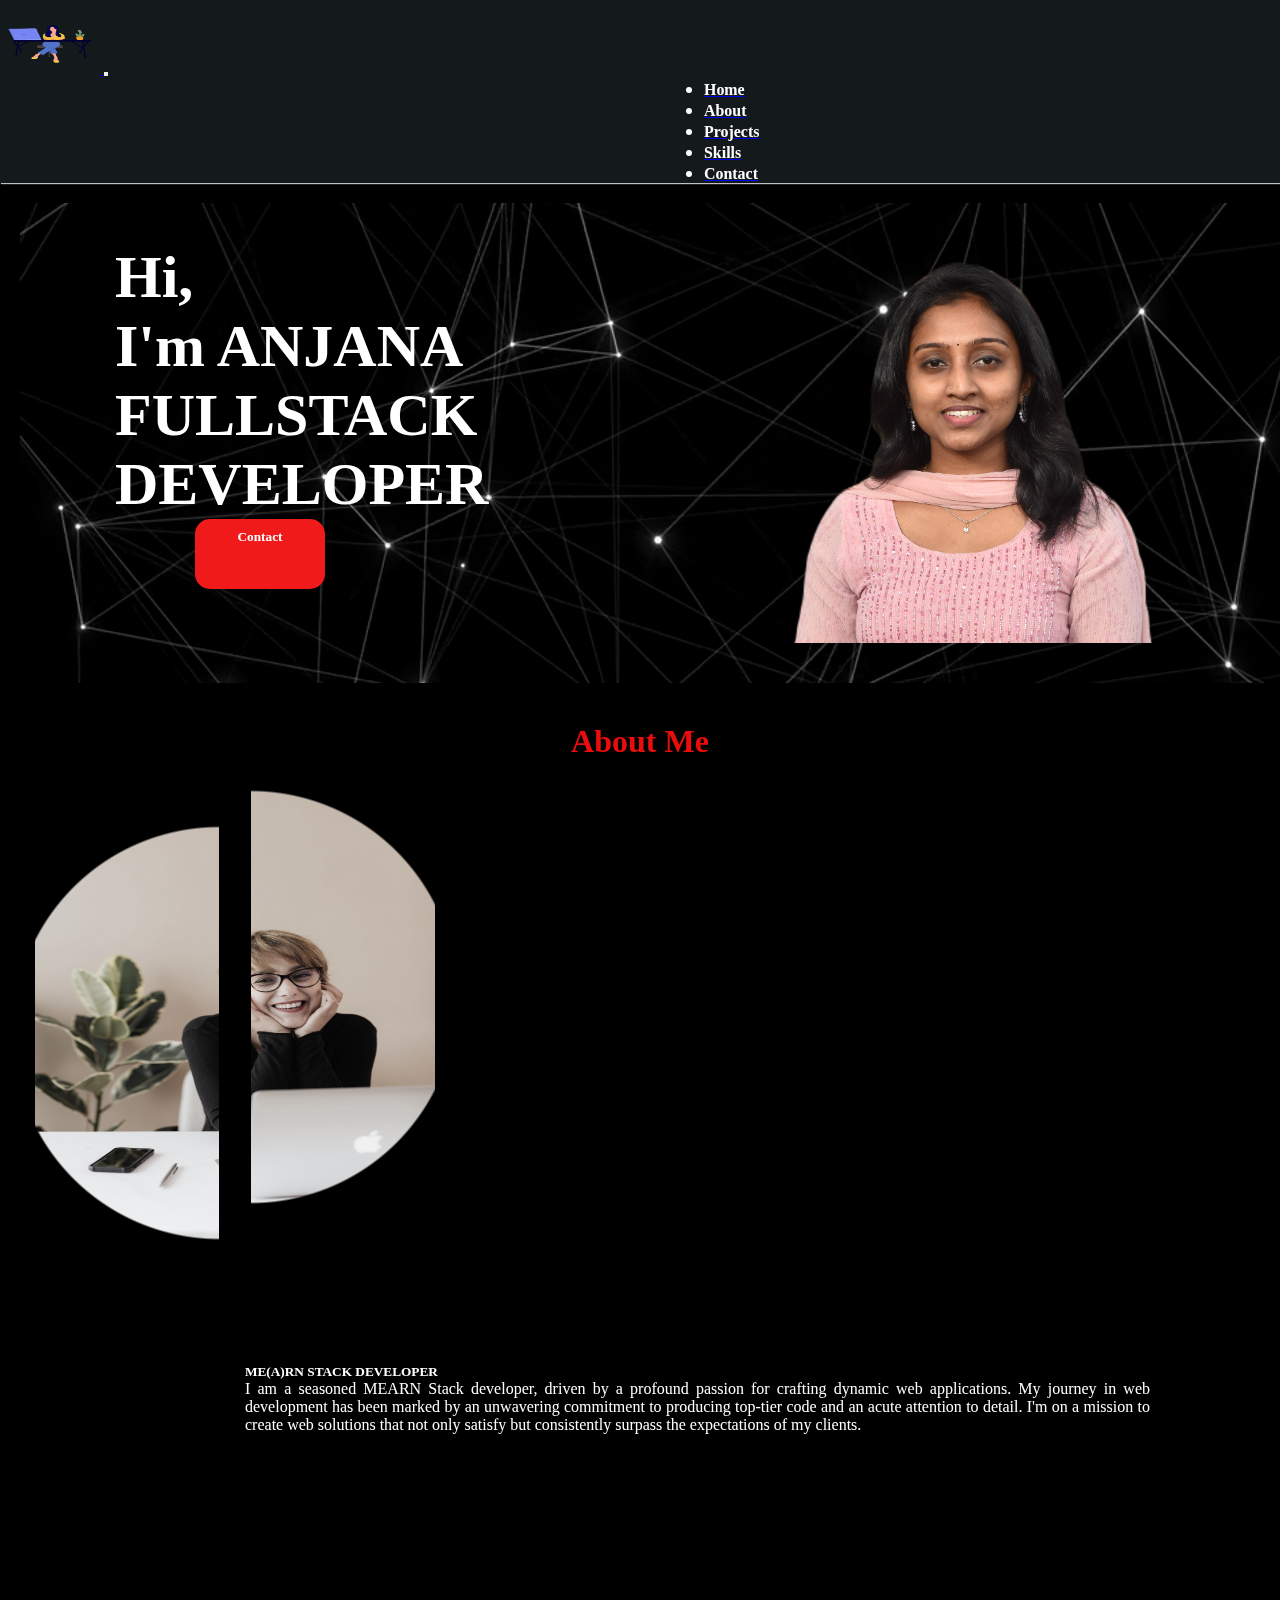
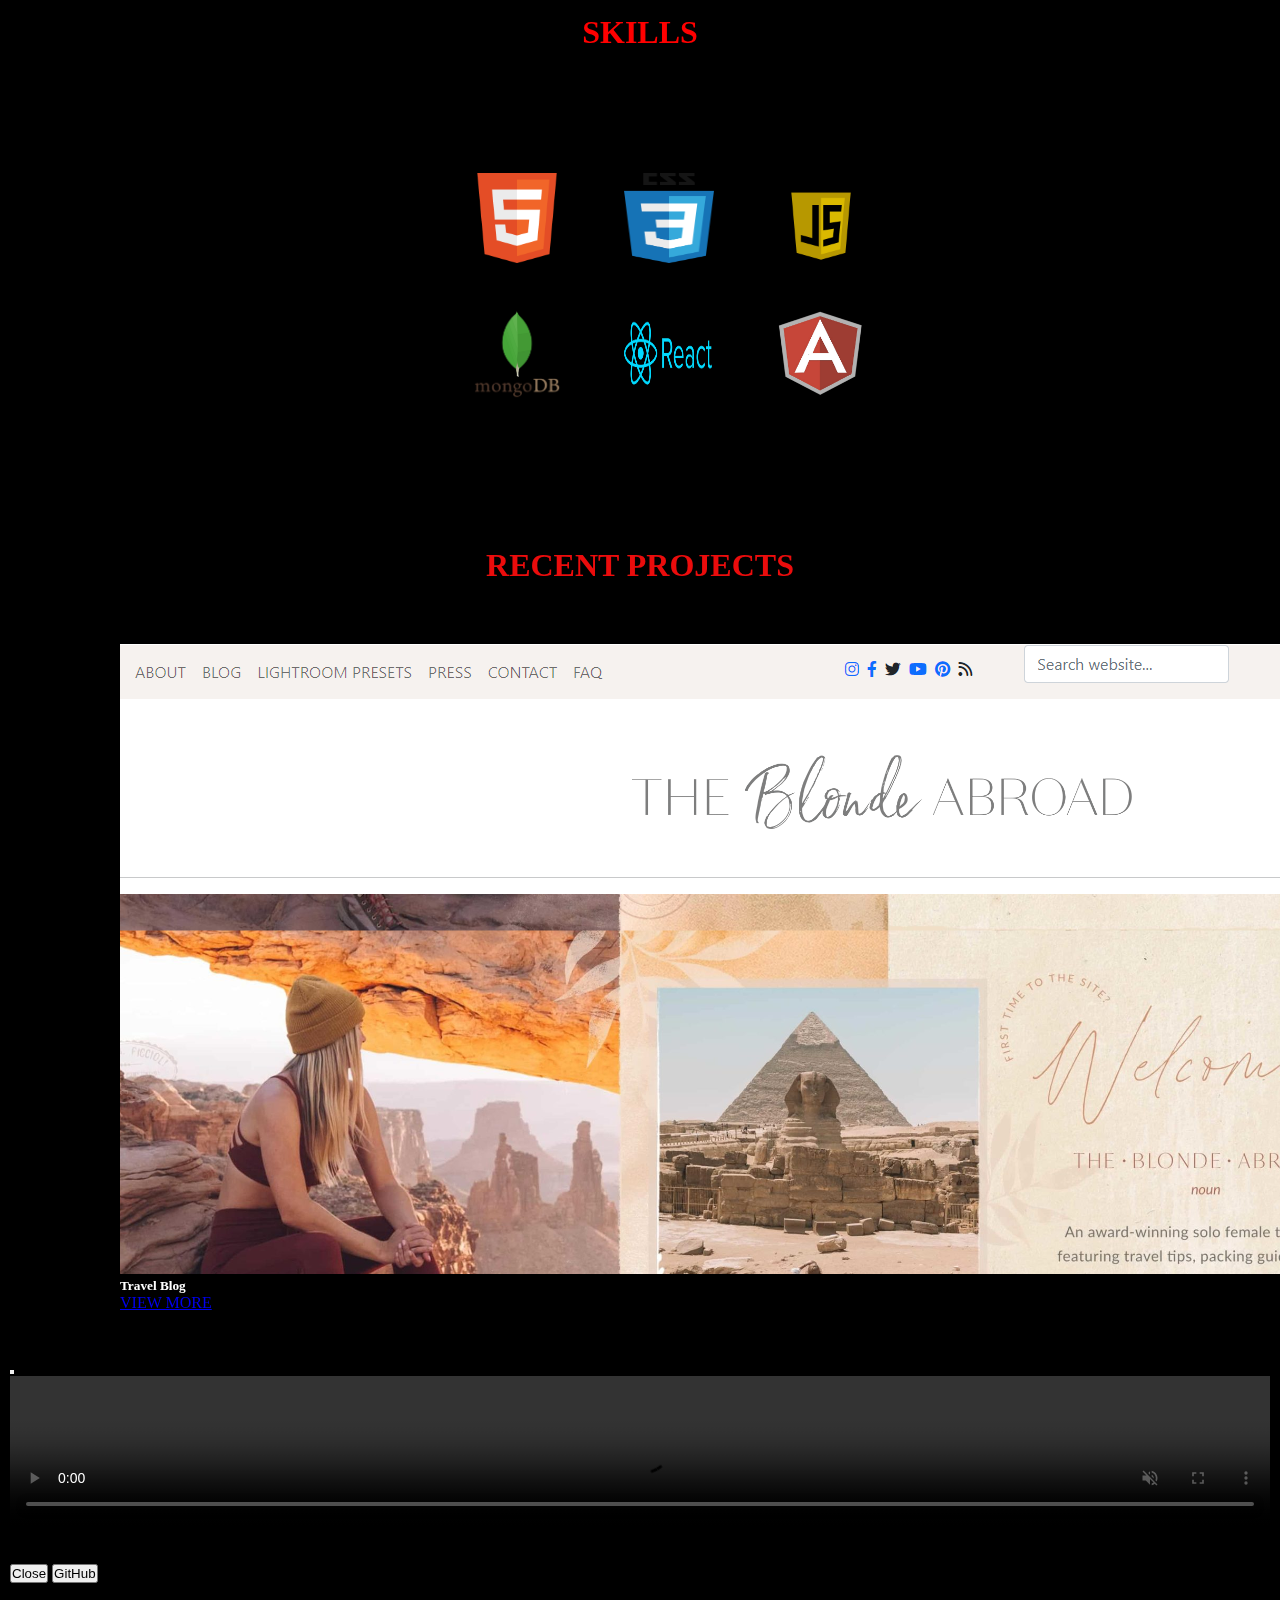
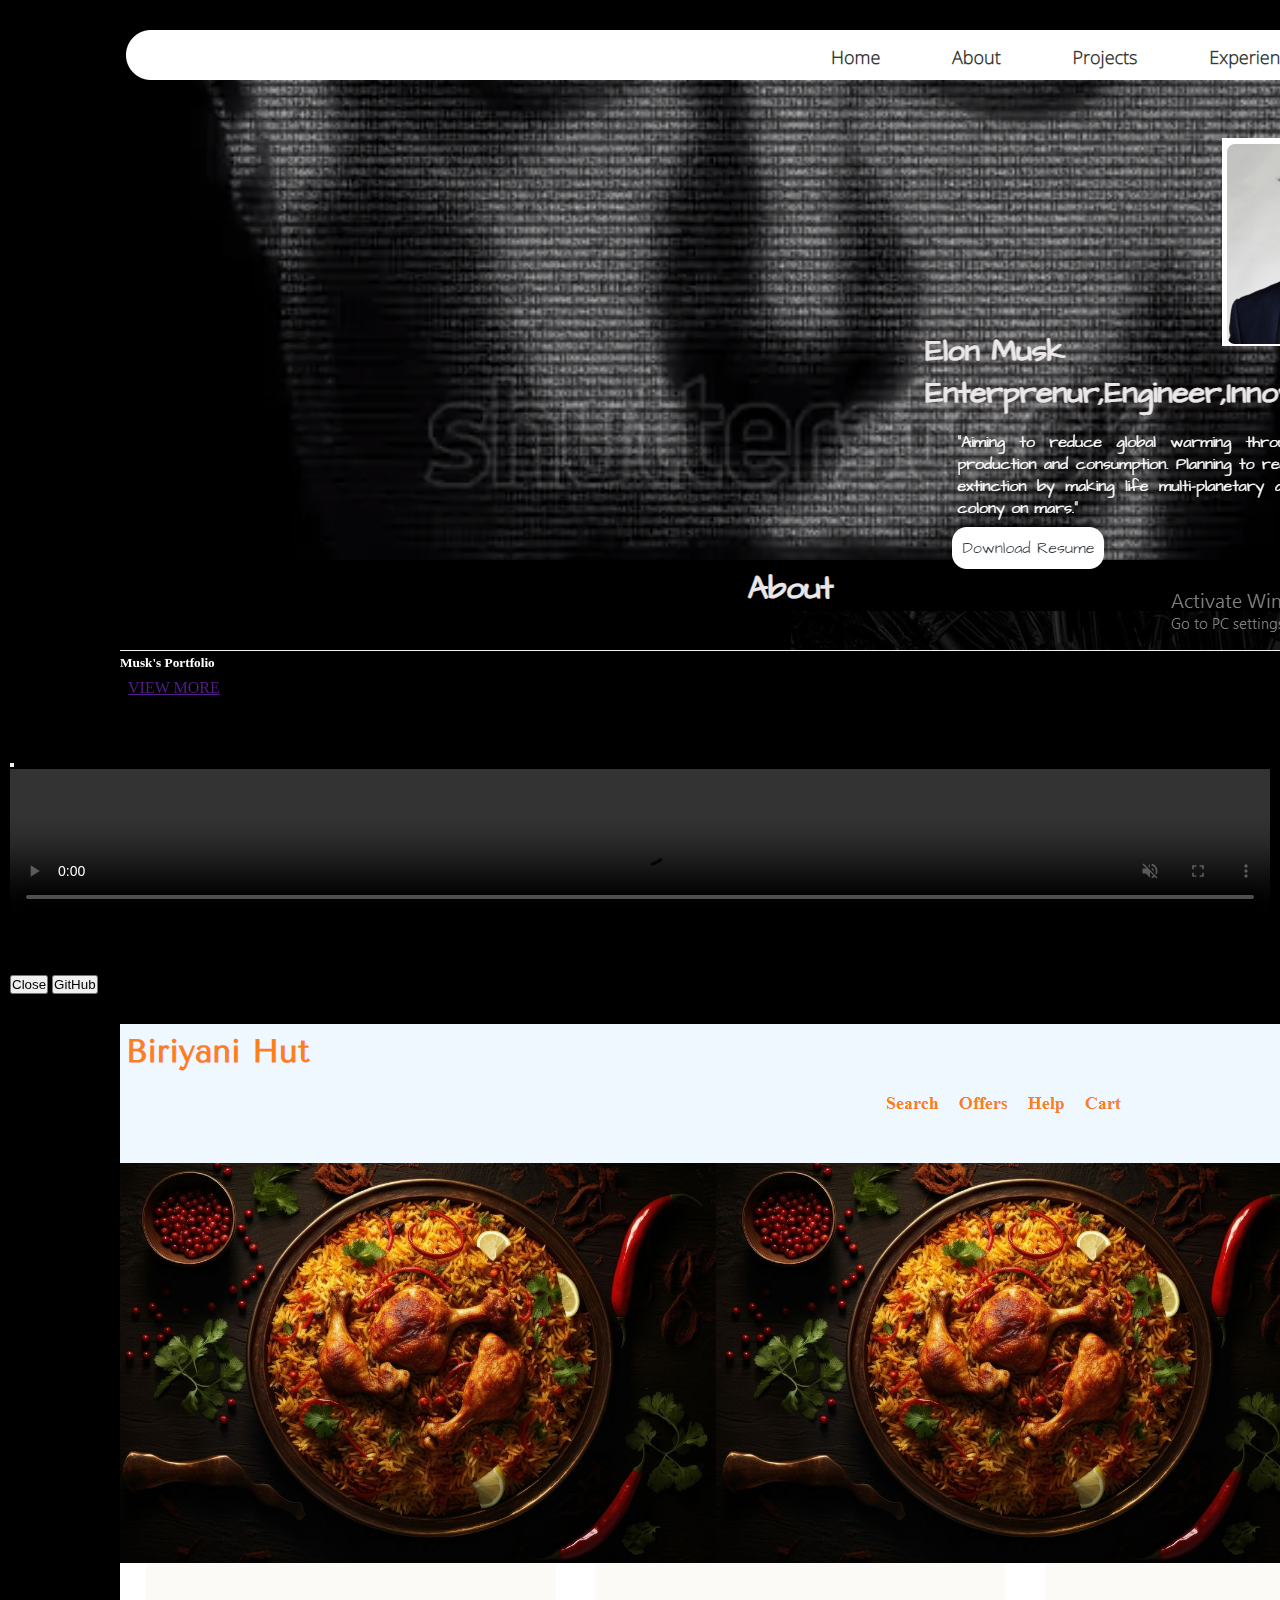
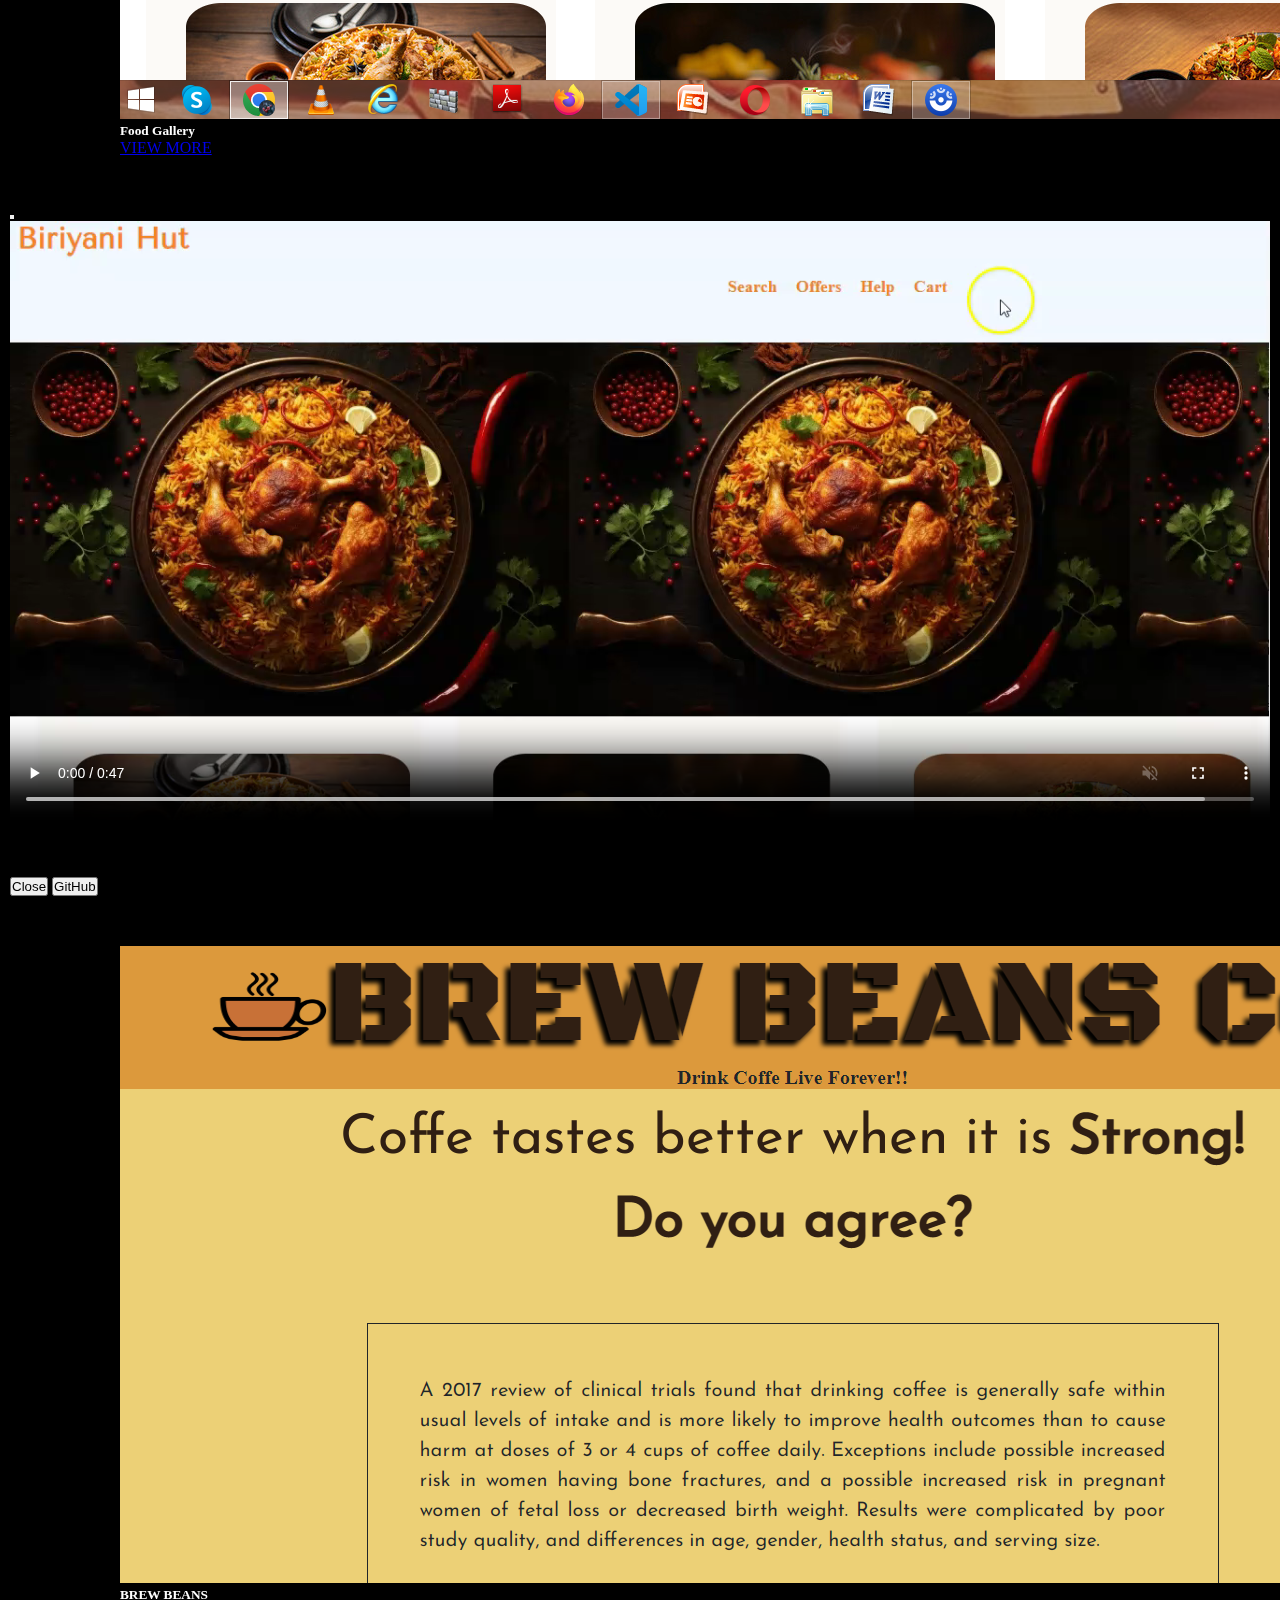
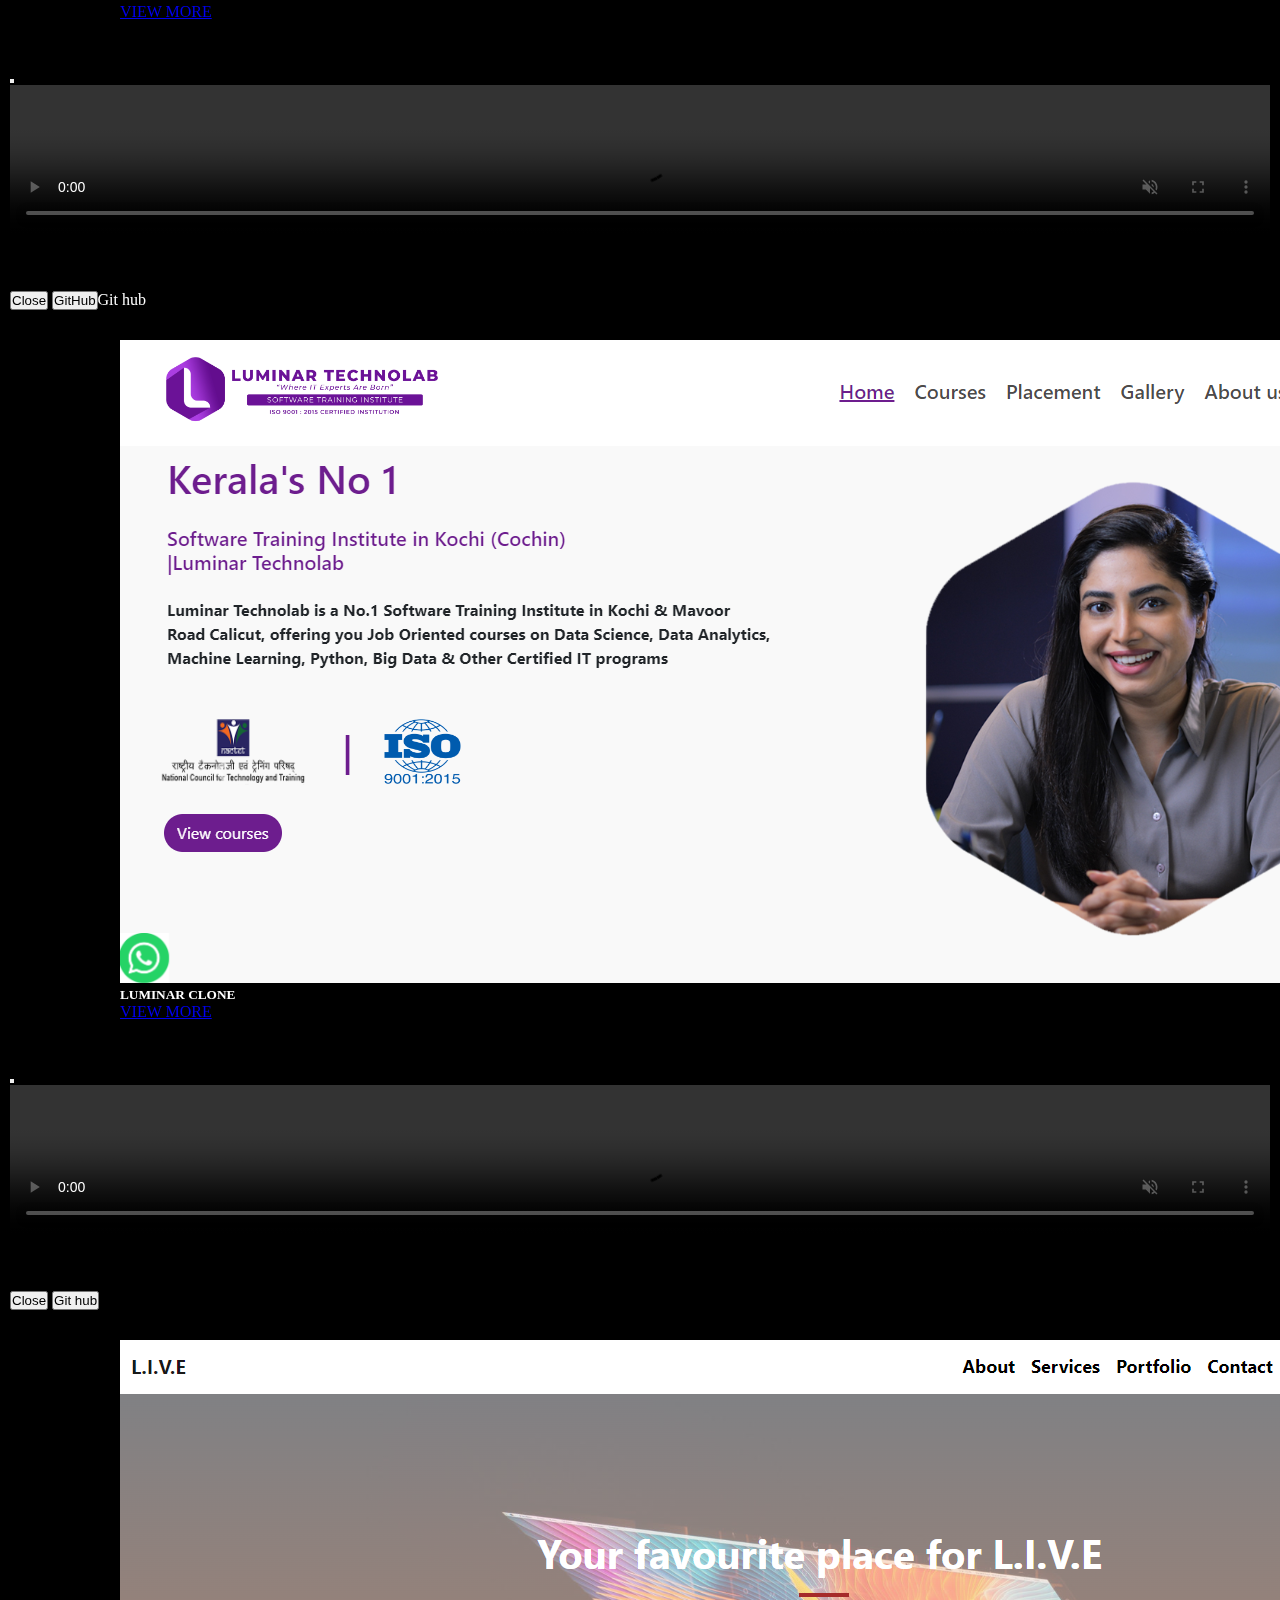
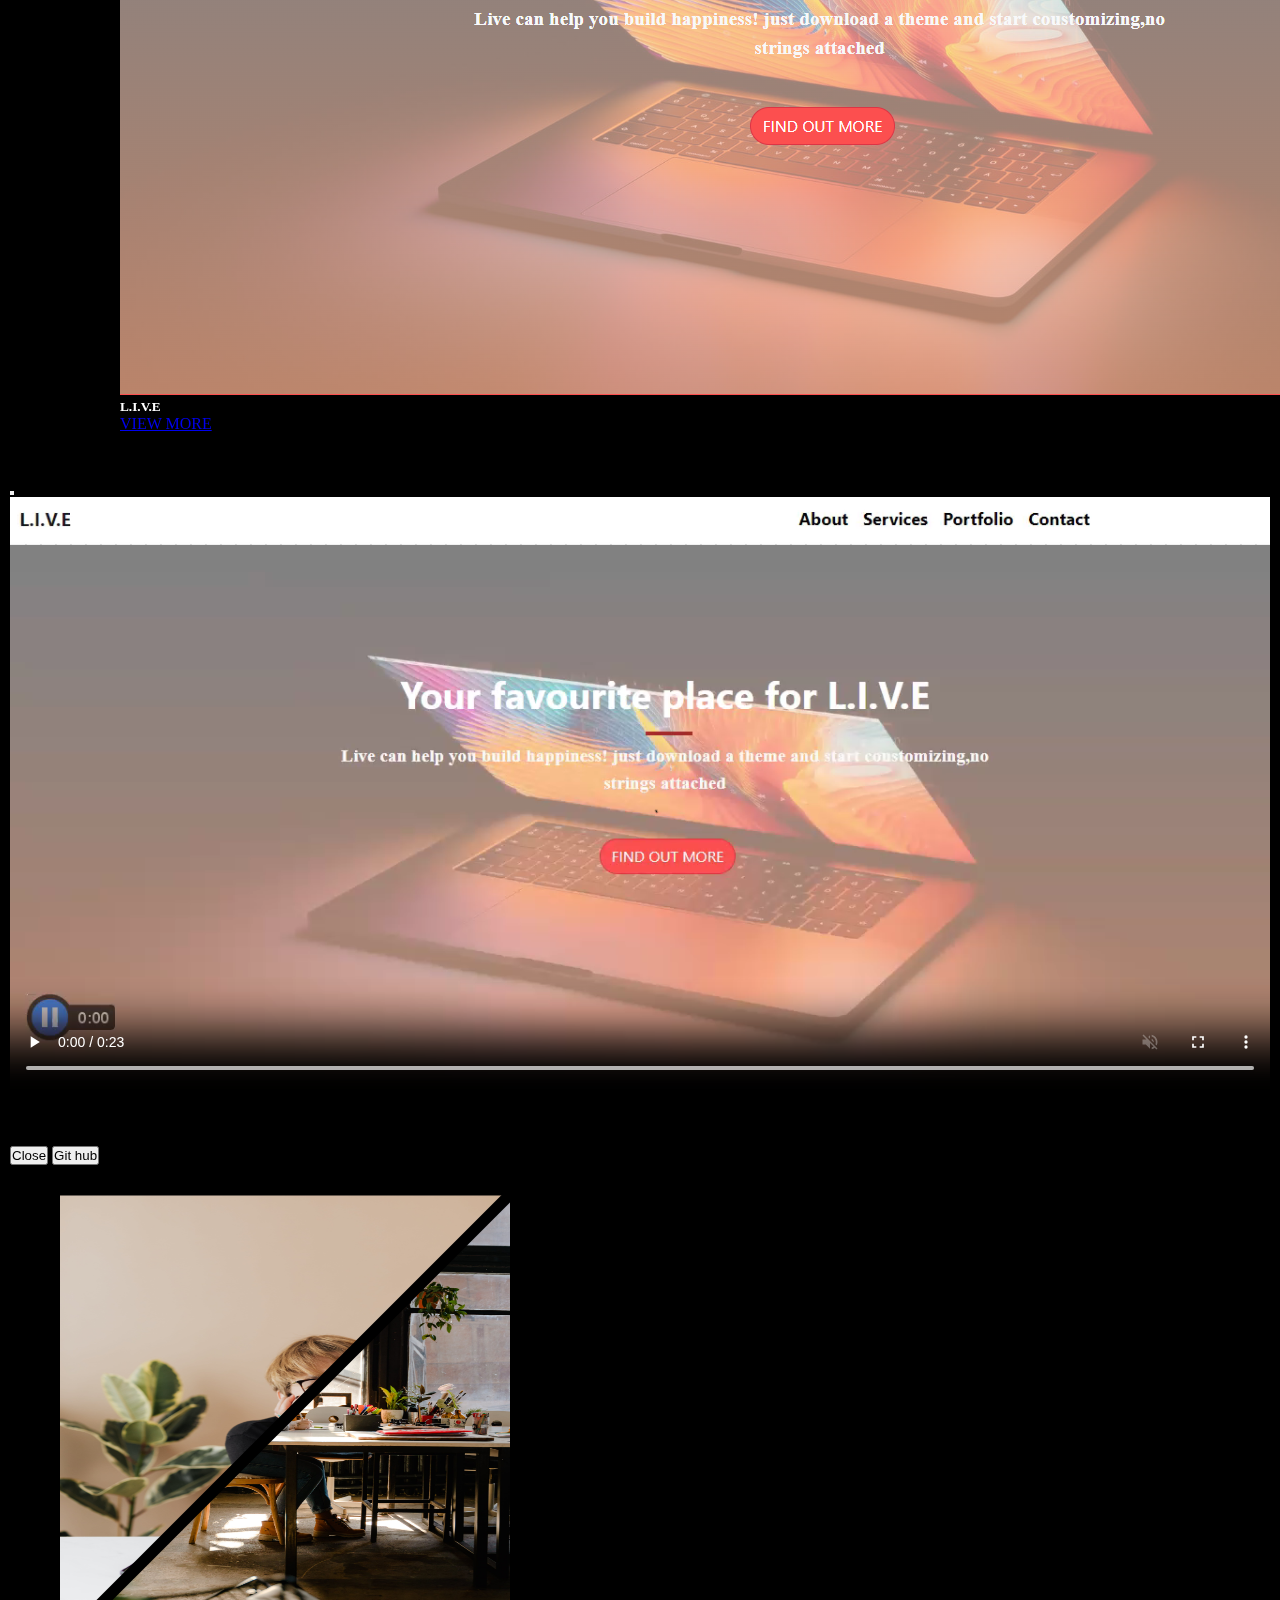
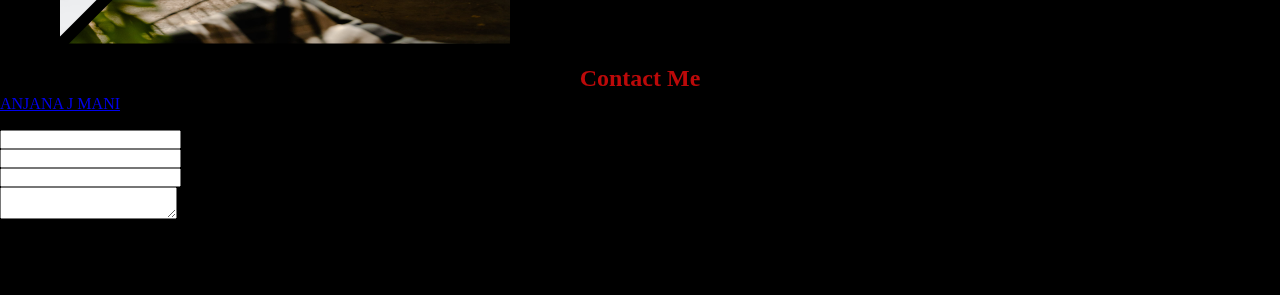
==== commit cdf4e12c: "Update index.html" ====
--- a/index.html
+++ b/index.html
@@ -421,7 +421,7 @@
                   <div class="col-md-6">
                       <div class="md-form mb-0">
                           <input type="text" id="name" name="name" class="form-control">
-                          <label for="name" class="">Your name</label>
+                          <label for="name" class="text-white">Your name</label>
                       </div>
                   </div>
                   <!--Grid column-->
@@ -430,7 +430,7 @@
                   <div class="col-md-6">
                       <div class="md-form mb-0">
                           <input type="text" id="email" name="email" class="form-control">
-                          <label for="email" class="">Your email</label>
+                          <label for="email" class="text-white">Your email</label>
                       </div>
                   </div>
                   <!--Grid column-->
@@ -443,7 +443,7 @@
                   <div class="col-md-12">
                       <div class="md-form mb-0">
                           <input type="text" id="subject" name="subject" class="form-control">
-                          <label for="subject" class="">Subject</label>
+                          <label for="subject" class="text-white">Subject</label>
                       </div>
                   </div>
               </div>
@@ -457,7 +457,7 @@
 
                       <div class="md-form">
                           <textarea type="text" id="message" name="message" rows="2" class="form-control md-textarea"></textarea>
-                          <label for="message">Your message</label>
+                          <label for="message"class="text-white">Your message</label>
                       </div>
 
                   </div>
@@ -477,15 +477,15 @@
       <div class="col-md-3 text-center">
           <ul class="list-unstyled mb-0">
               <li><i class="fas fa-map-marker-alt fa-2x"></i>
-                  <p>Kerala,Kottayam</p>
+                  <p class="text-white">Kerala,Kottayam</p>
               </li>
 
               <li><i class="fas fa-phone mt-4 fa-2x"></i>
-                  <p>8138923730</p>
+                  <p class="text-white">8138923730</p>
               </li>
 
               <li><i class="fas fa-envelope mt-4 fa-2x"></i>
-                  <p>anjanajmani333@gmail.com</p>
+                  <p class="text-white">anjanajmani333@gmail.com</p>
               </li>
           </ul>
       </div>
@@ -570,4 +570,4 @@
 </footer>
 
 </body>
-</html>+</html>
